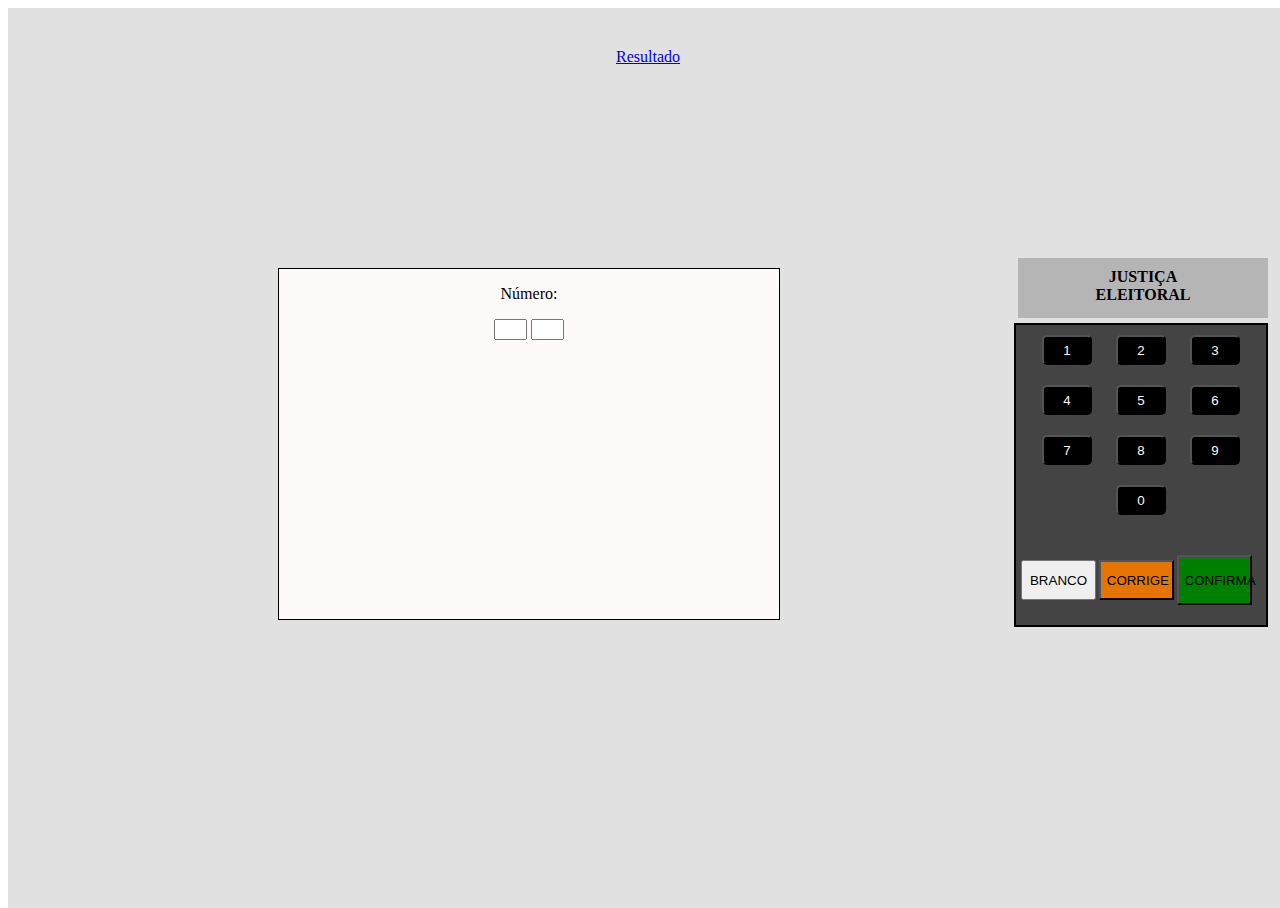
==== index.html @ c1c10d42 "Cod add" ====
<!DOCTYPE html>

<html>

<head>
    <title>Votação</title>
    <meta charset="UTF-8">
    <script src="codigo.js"></script>
    <link rel="stylesheet" type="text/css" href="style.css">
    <meta name="viewport" content="width=device-width, initial-scale=1.0">
</head>

<body>
    <div class="container">
        <div class="branco">
            <div class="cinzaClaro">
                <p>Número:</p>
                <form action="">
                    <input size="1" id="campo1" value="" maxlength="1" type="text" readonly="readonly" />
                    <input size="1" id="campo2" value="" maxlength="1" type="text" readonly="readonly" />
                </form>
            </div>
            <div class="cinzaEscuro">
                <b>JUSTIÇA<br>ELEITORAL</b>
            </div>
            <div class="preto">
                <button class="bnt click" onclick="inserir(1)">1</button>
                <button class="bnt click" onclick="inserir(2)">2</button>
                <button class="bnt click" onclick="inserir(3)">3</button>
                <button class="bnt click" onclick="inserir(4)">4</button>
                <button class="bnt click" onclick="inserir(5)">5</button>
                <button class="bnt click" onclick="inserir(6)">6</button>
                <button class="bnt click" onclick="inserir(7)">7</button>
                <button class="bnt click" onclick="inserir(8)">8</button>
                <button class="bnt click" onclick="inserir(9)">9</button>
                <button class="bnt click" onclick="inserir(0)">0</button>
                <div class="teclado2">
                    <button class="branco  click">BRANCO</button>
                    <button class="laranja  click" onclick="corrige()">CORRIGE</button>
                    <button class="verde" onclick="votar()">CONFIRMA</button>
                </div>
            </div>
        </div>
        <a href="resultado.html">Resultado</a>
    </div>
</body>
</html>
---- style.css ----
.container {
    text-align: center;
    background-color: #e1e1e1;
    height: 100%;
    width: 100%;
    position: absolute;
}

img {
    right: 0;
    position: absolute;
    height: 150px;
    width: 105px;
    border: solid 1px black;
}

.cinzaEscuro {
    top: 50%;
    margin-top: -200px;
    width: 250px;
    height: 60px;
    right: 20px;
    position: absolute;
}

b {
    position: relative;
    top: 10px;
}

.preto {
    border: solid 2px;
    top: 50%;
    margin-top: -135px;
    position: absolute;
    background-color: #444;
    height: 300px;
    width: 250px;
    right: 20px;
}

.cinzaClaro {
    position: absolute;
    border: solid 1px;
    left: 50%;
    margin-left: -370px;
    top: 50%;
    margin-top: -190px;
    position: absolute;
    height: 350px;
    width: 500px;
    background-color: snow;
}

.cinzaEscuro {
    background-color: #b6b5b5;
}

.bnt {
    margin: 10px;
    background-color: black;
    color: snow;
    border-radius: 5px;
    height: 30px;
    width: 50px;
}

.teclado2 {
    font-size: 11px;
    position: absolute;
    bottom: 20px;
    left: 5px;
    color: black;
}

.branco {
    height: 40px;
    width: 75px;
}

.laranja {
    height: 40px;
    width: 75px;
    background-color: #E67401;
}

.verde {
    height: 50px;
    width: 75px;
    background-color: green;
}
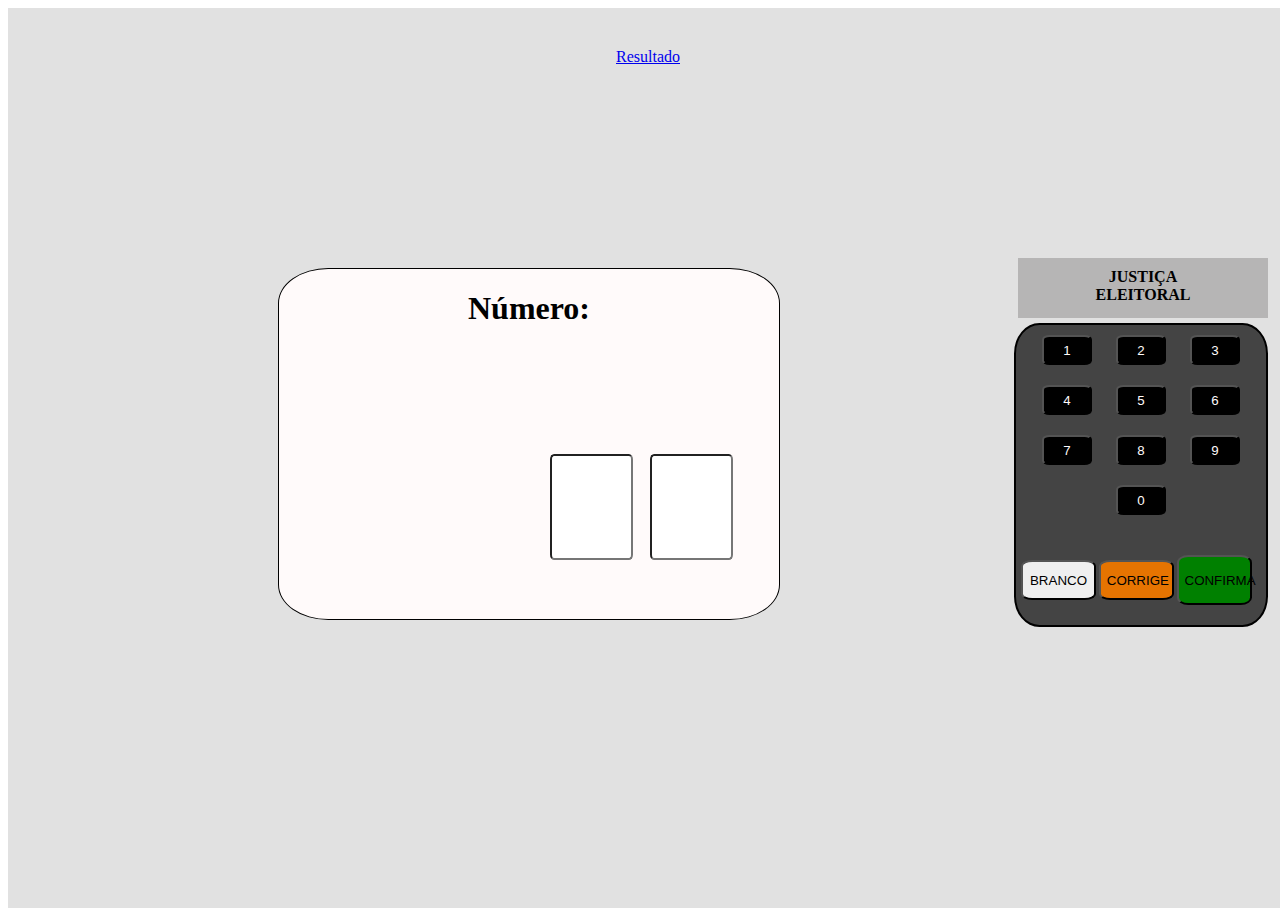
==== commit aa7dfdc6: "css edition" ====
--- a/index.html
+++ b/index.html
@@ -14,7 +14,7 @@
     <div class="container">
         <div class="branco">
             <div class="cinzaClaro">
-                <p>Número:</p>
+                <h1>Número:</h1>
                 <form action="">
                     <input size="1" id="campo1" value="" maxlength="1" type="text" readonly="readonly" />
                     <input size="1" id="campo2" value="" maxlength="1" type="text" readonly="readonly" />
@@ -44,4 +44,5 @@
         <a href="resultado.html">Resultado</a>
     </div>
 </body>
+
 </html>--- a/style.css
+++ b/style.css
@@ -26,6 +26,7 @@
 b {
     position: relative;
     top: 10px;
+
 }
 
 .preto {
@@ -37,6 +38,7 @@
     height: 300px;
     width: 250px;
     right: 20px;
+    border-radius: 10%;
 }
 
 .cinzaClaro {
@@ -50,17 +52,19 @@
     height: 350px;
     width: 500px;
     background-color: snow;
+    border-radius: 10%;
 }
 
 .cinzaEscuro {
     background-color: #b6b5b5;
+    border-radius: 0%;
 }
 
 .bnt {
     margin: 10px;
     background-color: black;
     color: snow;
-    border-radius: 5px;
+    border-radius: 15%;
     height: 30px;
     width: 50px;
 }
@@ -76,16 +80,35 @@
 .branco {
     height: 40px;
     width: 75px;
+    border-radius: 15%;
 }
 
 .laranja {
     height: 40px;
     width: 75px;
     background-color: #E67401;
+    border-radius: 15%;
 }
 
 .verde {
     height: 50px;
     width: 75px;
     background-color: green;
-}+    border-radius: 15%;
+}
+
+#campo1 {
+    width: 75px;
+    height: 100px;
+    margin-left: 45%;
+    margin-top: 105px;
+    border-radius: 5%;
+}
+
+#campo2 {
+    width: 75px;
+    height: 100px;
+    margin-left: 2.5%;
+    margin-top: 105px;
+    border-radius: 5%;
+}
